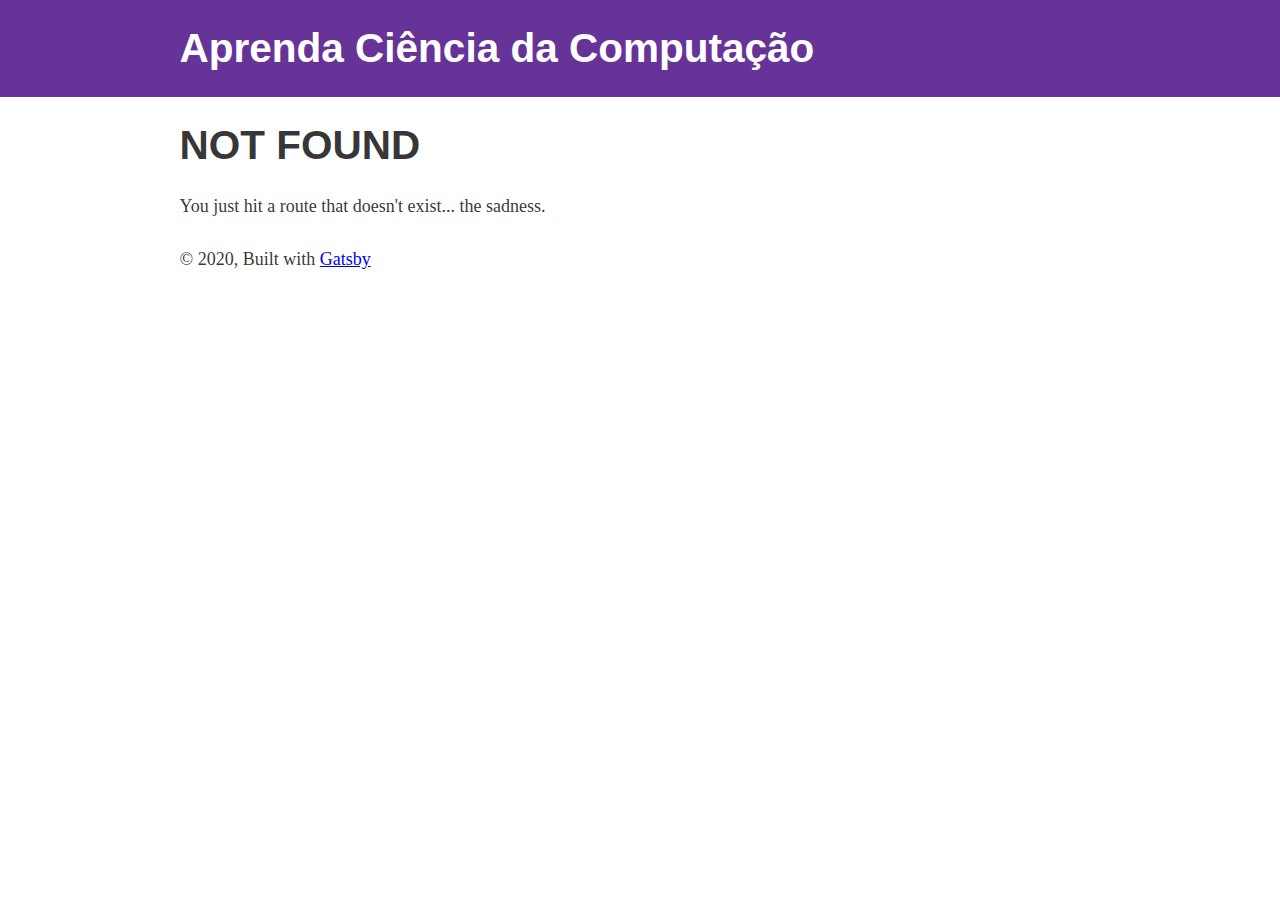
==== 404/index.html @ d012fe41 "Initial commit" ====
<!DOCTYPE html><html lang="en"><head><meta charSet="utf-8"/><meta http-equiv="x-ua-compatible" content="ie=edge"/><meta name="viewport" content="width=device-width, initial-scale=1, shrink-to-fit=no"/><style data-href="/styles.d5ef0abb16ee382cea7f.css">html{font-family:sans-serif;-ms-text-size-adjust:100%;-webkit-text-size-adjust:100%}body{margin:0;-webkit-font-smoothing:antialiased;-moz-osx-font-smoothing:grayscale}article,aside,details,figcaption,figure,footer,header,main,menu,nav,section,summary{display:block}audio,canvas,progress,video{display:inline-block}audio:not([controls]){display:none;height:0}progress{vertical-align:baseline}[hidden],template{display:none}a{background-color:transparent;-webkit-text-decoration-skip:objects}a:active,a:hover{outline-width:0}abbr[title]{border-bottom:none;text-decoration:underline;-webkit-text-decoration:underline dotted;text-decoration:underline dotted}b,strong{font-weight:inherit;font-weight:bolder}dfn{font-style:italic}h1{font-size:2em;margin:.67em 0}mark{background-color:#ff0;color:#000}small{font-size:80%}sub,sup{font-size:75%;line-height:0;position:relative;vertical-align:baseline}sub{bottom:-.25em}sup{top:-.5em}img{border-style:none}svg:not(:root){overflow:hidden}code,kbd,pre,samp{font-family:monospace,monospace;font-size:1em}figure{margin:1em 40px}hr{box-sizing:content-box;height:0;overflow:visible}button,input,optgroup,select,textarea{font:inherit;margin:0}optgroup{font-weight:700}button,input{overflow:visible}button,select{text-transform:none}[type=reset],[type=submit],button,html [type=button]{-webkit-appearance:button}[type=button]::-moz-focus-inner,[type=reset]::-moz-focus-inner,[type=submit]::-moz-focus-inner,button::-moz-focus-inner{border-style:none;padding:0}[type=button]:-moz-focusring,[type=reset]:-moz-focusring,[type=submit]:-moz-focusring,button:-moz-focusring{outline:1px dotted ButtonText}fieldset{border:1px solid silver;margin:0 2px;padding:.35em .625em .75em}legend{box-sizing:border-box;color:inherit;display:table;max-width:100%;padding:0;white-space:normal}textarea{overflow:auto}[type=checkbox],[type=radio]{box-sizing:border-box;padding:0}[type=number]::-webkit-inner-spin-button,[type=number]::-webkit-outer-spin-button{height:auto}[type=search]{-webkit-appearance:textfield;outline-offset:-2px}[type=search]::-webkit-search-cancel-button,[type=search]::-webkit-search-decoration{-webkit-appearance:none}::-webkit-input-placeholder{color:inherit;opacity:.54}::-webkit-file-upload-button{-webkit-appearance:button;font:inherit}html{font:112.5%/1.45em georgia,serif;box-sizing:border-box;overflow-y:scroll}*,:after,:before{box-sizing:inherit}body{color:rgba(0,0,0,.8);font-family:georgia,serif;font-weight:400;word-wrap:break-word;-webkit-font-kerning:normal;font-kerning:normal;-ms-font-feature-settings:"kern","liga","clig","calt";font-feature-settings:"kern","liga","clig","calt"}img{max-width:100%;padding:0;margin:0 0 1.45rem}h1{font-size:2.25rem}h1,h2{padding:0;margin:0 0 1.45rem;color:inherit;font-family:-apple-system,BlinkMacSystemFont,Segoe UI,Roboto,Oxygen,Ubuntu,Cantarell,Fira Sans,Droid Sans,Helvetica Neue,sans-serif;font-weight:700;text-rendering:optimizeLegibility;line-height:1.1}h2{font-size:1.62671rem}h3{font-size:1.38316rem}h3,h4{padding:0;margin:0 0 1.45rem;color:inherit;font-family:-apple-system,BlinkMacSystemFont,Segoe UI,Roboto,Oxygen,Ubuntu,Cantarell,Fira Sans,Droid Sans,Helvetica Neue,sans-serif;font-weight:700;text-rendering:optimizeLegibility;line-height:1.1}h4{font-size:1rem}h5{font-size:.85028rem}h5,h6{padding:0;margin:0 0 1.45rem;color:inherit;font-family:-apple-system,BlinkMacSystemFont,Segoe UI,Roboto,Oxygen,Ubuntu,Cantarell,Fira Sans,Droid Sans,Helvetica Neue,sans-serif;font-weight:700;text-rendering:optimizeLegibility;line-height:1.1}h6{font-size:.78405rem}hgroup{padding:0;margin:0 0 1.45rem}ol,ul{padding:0;margin:0 0 1.45rem 1.45rem;list-style-position:outside;list-style-image:none}dd,dl,figure,p{padding:0;margin:0 0 1.45rem}pre{margin:0 0 1.45rem;font-size:.85rem;line-height:1.42;background:rgba(0,0,0,.04);border-radius:3px;overflow:auto;word-wrap:normal;padding:1.45rem}table{font-size:1rem;line-height:1.45rem;border-collapse:collapse;width:100%}fieldset,table{padding:0;margin:0 0 1.45rem}blockquote{padding:0;margin:0 1.45rem 1.45rem}form,iframe,noscript{padding:0;margin:0 0 1.45rem}hr{padding:0;margin:0 0 calc(1.45rem - 1px);background:rgba(0,0,0,.2);border:none;height:1px}address{padding:0;margin:0 0 1.45rem}b,dt,strong,th{font-weight:700}li{margin-bottom:.725rem}ol li,ul li{padding-left:0}li>ol,li>ul{margin-left:1.45rem;margin-bottom:.725rem;margin-top:.725rem}blockquote :last-child,li :last-child,p :last-child{margin-bottom:0}li>p{margin-bottom:.725rem}code,kbd,samp{font-size:.85rem;line-height:1.45rem}abbr,abbr[title],acronym{border-bottom:1px dotted rgba(0,0,0,.5);cursor:help}abbr[title]{text-decoration:none}td,th,thead{text-align:left}td,th{border-bottom:1px solid rgba(0,0,0,.12);font-feature-settings:"tnum";-moz-font-feature-settings:"tnum";-ms-font-feature-settings:"tnum";-webkit-font-feature-settings:"tnum";padding:.725rem .96667rem calc(.725rem - 1px)}td:first-child,th:first-child{padding-left:0}td:last-child,th:last-child{padding-right:0}code,tt{background-color:rgba(0,0,0,.04);border-radius:3px;font-family:SFMono-Regular,Consolas,Roboto Mono,Droid Sans Mono,Liberation Mono,Menlo,Courier,monospace;padding:.2em 0}pre code{background:none;line-height:1.42}code:after,code:before,tt:after,tt:before{letter-spacing:-.2em;content:" "}pre code:after,pre code:before,pre tt:after,pre tt:before{content:""}@media only screen and (max-width:480px){html{font-size:100%}}</style><meta name="generator" content="Gatsby 2.21.35"/><title data-react-helmet="true">404: Not found | Aprenda Ciência da Computação</title><meta data-react-helmet="true" name="description" content="EM CONSTRUÇÃO - Aprenda ciência da computação - mesmo que nunca tenha pisado numa faculdade."/><meta data-react-helmet="true" property="og:title" content="404: Not found"/><meta data-react-helmet="true" property="og:description" content="EM CONSTRUÇÃO - Aprenda ciência da computação - mesmo que nunca tenha pisado numa faculdade."/><meta data-react-helmet="true" property="og:type" content="website"/><meta data-react-helmet="true" name="twitter:card" content="summary"/><meta data-react-helmet="true" name="twitter:creator" content="Pedro Castilho"/><meta data-react-helmet="true" name="twitter:title" content="404: Not found"/><meta data-react-helmet="true" name="twitter:description" content="EM CONSTRUÇÃO - Aprenda ciência da computação - mesmo que nunca tenha pisado numa faculdade."/><link rel="icon" href="/favicon-32x32.png?v=edf3d310d67f8284a562bc3a58c3e761"/><link rel="manifest" href="/manifest.webmanifest"/><meta name="theme-color" content="#663399"/><link rel="apple-touch-icon" sizes="48x48" href="/icons/icon-48x48.png?v=edf3d310d67f8284a562bc3a58c3e761"/><link rel="apple-touch-icon" sizes="72x72" href="/icons/icon-72x72.png?v=edf3d310d67f8284a562bc3a58c3e761"/><link rel="apple-touch-icon" sizes="96x96" href="/icons/icon-96x96.png?v=edf3d310d67f8284a562bc3a58c3e761"/><link rel="apple-touch-icon" sizes="144x144" href="/icons/icon-144x144.png?v=edf3d310d67f8284a562bc3a58c3e761"/><link rel="apple-touch-icon" sizes="192x192" href="/icons/icon-192x192.png?v=edf3d310d67f8284a562bc3a58c3e761"/><link rel="apple-touch-icon" sizes="256x256" href="/icons/icon-256x256.png?v=edf3d310d67f8284a562bc3a58c3e761"/><link rel="apple-touch-icon" sizes="384x384" href="/icons/icon-384x384.png?v=edf3d310d67f8284a562bc3a58c3e761"/><link rel="apple-touch-icon" sizes="512x512" href="/icons/icon-512x512.png?v=edf3d310d67f8284a562bc3a58c3e761"/><link as="script" rel="preload" href="/webpack-runtime-8f413857dcdf170435e2.js"/><link as="script" rel="preload" href="/framework-5f60671d002a96dabc3f.js"/><link as="script" rel="preload" href="/app-b870892c1370a5ffda59.js"/><link as="script" rel="preload" href="/styles-ed0ff57ff29774ef8bef.js"/><link as="script" rel="preload" href="/a77304d18e1a96ffb80d070b2764e31abc9ae050-2f914ef1901a79fa129e.js"/><link as="script" rel="preload" href="/component---src-pages-404-js-5d1e1b7f5e50248cf089.js"/><link as="fetch" rel="preload" href="/page-data/404/page-data.json" crossorigin="anonymous"/><link as="fetch" rel="preload" href="/page-data/app-data.json" crossorigin="anonymous"/></head><body><div id="___gatsby"><div style="outline:none" tabindex="-1" id="gatsby-focus-wrapper"><header style="background:rebeccapurple;margin-bottom:1.45rem"><div style="margin:0 auto;max-width:960px;padding:1.45rem 1.0875rem"><h1 style="margin:0"><a style="color:white;text-decoration:none" href="/">Aprenda Ciência da Computação</a></h1></div></header><div style="margin:0 auto;max-width:960px;padding:0 1.0875rem 1.45rem"><main><h1>NOT FOUND</h1><p>You just hit a route that doesn&#x27;t exist... the sadness.</p></main><footer>© <!-- -->2020<!-- -->, Built with<!-- --> <a href="https://www.gatsbyjs.org">Gatsby</a></footer></div></div><div id="gatsby-announcer" style="position:absolute;top:0;width:1px;height:1px;padding:0;overflow:hidden;clip:rect(0, 0, 0, 0);white-space:nowrap;border:0" aria-live="assertive" aria-atomic="true"></div></div><script id="gatsby-script-loader">/*<![CDATA[*/window.pagePath="/404/";/*]]>*/</script><script id="gatsby-chunk-mapping">/*<![CDATA[*/window.___chunkMapping={"app":["/app-b870892c1370a5ffda59.js"],"component---src-pages-404-js":["/component---src-pages-404-js-5d1e1b7f5e50248cf089.js"],"component---src-pages-index-tsx":["/component---src-pages-index-tsx-eebe1ad9d2bf27674ef5.js"],"component---src-templates-post-template-tsx":["/component---src-templates-post-template-tsx-c79fc2113717a6ba0766.js"]};/*]]>*/</script><script src="/component---src-pages-404-js-5d1e1b7f5e50248cf089.js" async=""></script><script src="/a77304d18e1a96ffb80d070b2764e31abc9ae050-2f914ef1901a79fa129e.js" async=""></script><script src="/styles-ed0ff57ff29774ef8bef.js" async=""></script><script src="/app-b870892c1370a5ffda59.js" async=""></script><script src="/framework-5f60671d002a96dabc3f.js" async=""></script><script src="/webpack-runtime-8f413857dcdf170435e2.js" async=""></script></body></html>
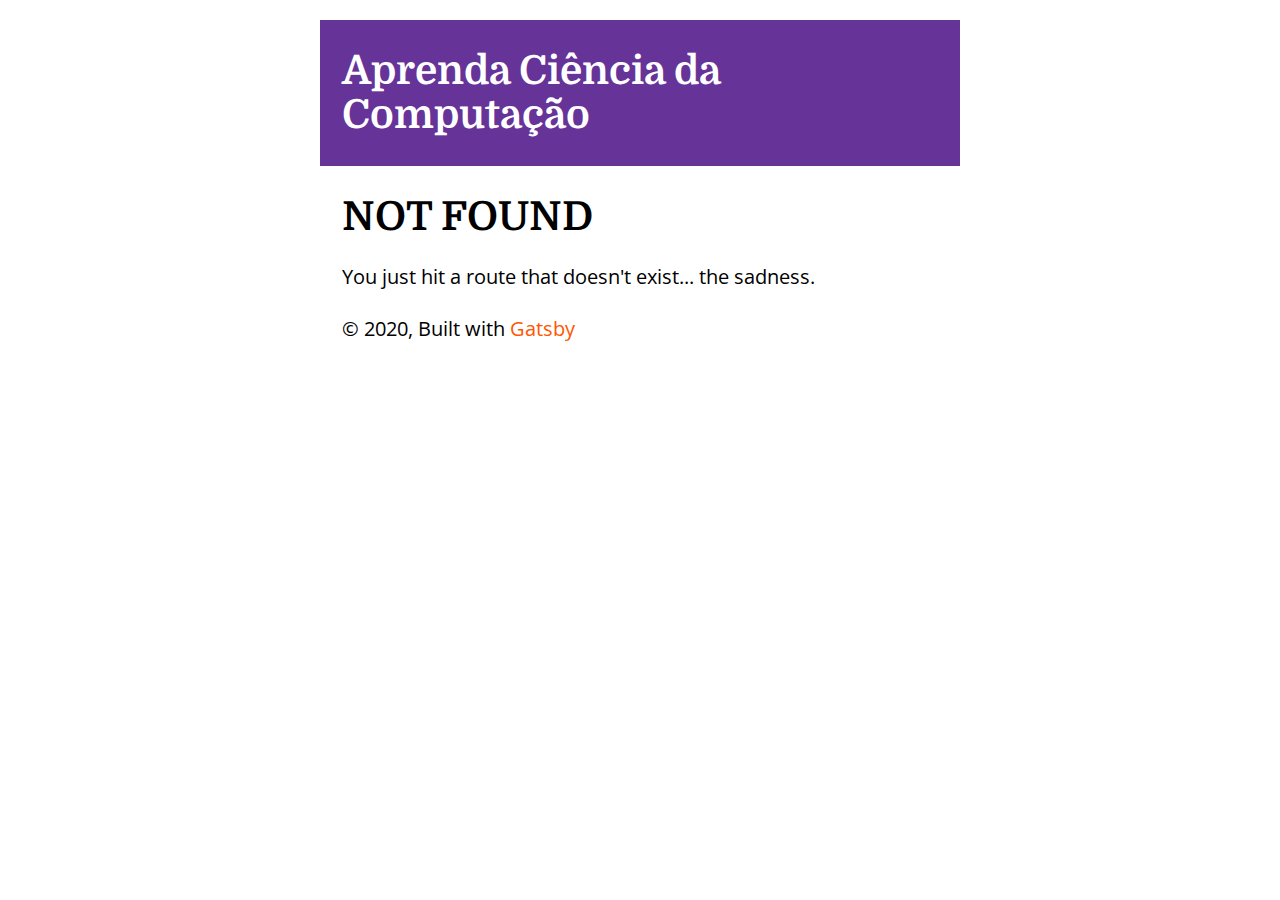
==== commit 9adc0926: "Update" ====
--- a/404/index.html
+++ b/404/index.html
@@ -1 +1 @@
-<!DOCTYPE html><html lang="en"><head><meta charSet="utf-8"/><meta http-equiv="x-ua-compatible" content="ie=edge"/><meta name="viewport" content="width=device-width, initial-scale=1, shrink-to-fit=no"/><style data-href="/styles.d5ef0abb16ee382cea7f.css">html{font-family:sans-serif;-ms-text-size-adjust:100%;-webkit-text-size-adjust:100%}body{margin:0;-webkit-font-smoothing:antialiased;-moz-osx-font-smoothing:grayscale}article,aside,details,figcaption,figure,footer,header,main,menu,nav,section,summary{display:block}audio,canvas,progress,video{display:inline-block}audio:not([controls]){display:none;height:0}progress{vertical-align:baseline}[hidden],template{display:none}a{background-color:transparent;-webkit-text-decoration-skip:objects}a:active,a:hover{outline-width:0}abbr[title]{border-bottom:none;text-decoration:underline;-webkit-text-decoration:underline dotted;text-decoration:underline dotted}b,strong{font-weight:inherit;font-weight:bolder}dfn{font-style:italic}h1{font-size:2em;margin:.67em 0}mark{background-color:#ff0;color:#000}small{font-size:80%}sub,sup{font-size:75%;line-height:0;position:relative;vertical-align:baseline}sub{bottom:-.25em}sup{top:-.5em}img{border-style:none}svg:not(:root){overflow:hidden}code,kbd,pre,samp{font-family:monospace,monospace;font-size:1em}figure{margin:1em 40px}hr{box-sizing:content-box;height:0;overflow:visible}button,input,optgroup,select,textarea{font:inherit;margin:0}optgroup{font-weight:700}button,input{overflow:visible}button,select{text-transform:none}[type=reset],[type=submit],button,html [type=button]{-webkit-appearance:button}[type=button]::-moz-focus-inner,[type=reset]::-moz-focus-inner,[type=submit]::-moz-focus-inner,button::-moz-focus-inner{border-style:none;padding:0}[type=button]:-moz-focusring,[type=reset]:-moz-focusring,[type=submit]:-moz-focusring,button:-moz-focusring{outline:1px dotted ButtonText}fieldset{border:1px solid silver;margin:0 2px;padding:.35em .625em .75em}legend{box-sizing:border-box;color:inherit;display:table;max-width:100%;padding:0;white-space:normal}textarea{overflow:auto}[type=checkbox],[type=radio]{box-sizing:border-box;padding:0}[type=number]::-webkit-inner-spin-button,[type=number]::-webkit-outer-spin-button{height:auto}[type=search]{-webkit-appearance:textfield;outline-offset:-2px}[type=search]::-webkit-search-cancel-button,[type=search]::-webkit-search-decoration{-webkit-appearance:none}::-webkit-input-placeholder{color:inherit;opacity:.54}::-webkit-file-upload-button{-webkit-appearance:button;font:inherit}html{font:112.5%/1.45em georgia,serif;box-sizing:border-box;overflow-y:scroll}*,:after,:before{box-sizing:inherit}body{color:rgba(0,0,0,.8);font-family:georgia,serif;font-weight:400;word-wrap:break-word;-webkit-font-kerning:normal;font-kerning:normal;-ms-font-feature-settings:"kern","liga","clig","calt";font-feature-settings:"kern","liga","clig","calt"}img{max-width:100%;padding:0;margin:0 0 1.45rem}h1{font-size:2.25rem}h1,h2{padding:0;margin:0 0 1.45rem;color:inherit;font-family:-apple-system,BlinkMacSystemFont,Segoe UI,Roboto,Oxygen,Ubuntu,Cantarell,Fira Sans,Droid Sans,Helvetica Neue,sans-serif;font-weight:700;text-rendering:optimizeLegibility;line-height:1.1}h2{font-size:1.62671rem}h3{font-size:1.38316rem}h3,h4{padding:0;margin:0 0 1.45rem;color:inherit;font-family:-apple-system,BlinkMacSystemFont,Segoe UI,Roboto,Oxygen,Ubuntu,Cantarell,Fira Sans,Droid Sans,Helvetica Neue,sans-serif;font-weight:700;text-rendering:optimizeLegibility;line-height:1.1}h4{font-size:1rem}h5{font-size:.85028rem}h5,h6{padding:0;margin:0 0 1.45rem;color:inherit;font-family:-apple-system,BlinkMacSystemFont,Segoe UI,Roboto,Oxygen,Ubuntu,Cantarell,Fira Sans,Droid Sans,Helvetica Neue,sans-serif;font-weight:700;text-rendering:optimizeLegibility;line-height:1.1}h6{font-size:.78405rem}hgroup{padding:0;margin:0 0 1.45rem}ol,ul{padding:0;margin:0 0 1.45rem 1.45rem;list-style-position:outside;list-style-image:none}dd,dl,figure,p{padding:0;margin:0 0 1.45rem}pre{margin:0 0 1.45rem;font-size:.85rem;line-height:1.42;background:rgba(0,0,0,.04);border-radius:3px;overflow:auto;word-wrap:normal;padding:1.45rem}table{font-size:1rem;line-height:1.45rem;border-collapse:collapse;width:100%}fieldset,table{padding:0;margin:0 0 1.45rem}blockquote{padding:0;margin:0 1.45rem 1.45rem}form,iframe,noscript{padding:0;margin:0 0 1.45rem}hr{padding:0;margin:0 0 calc(1.45rem - 1px);background:rgba(0,0,0,.2);border:none;height:1px}address{padding:0;margin:0 0 1.45rem}b,dt,strong,th{font-weight:700}li{margin-bottom:.725rem}ol li,ul li{padding-left:0}li>ol,li>ul{margin-left:1.45rem;margin-bottom:.725rem;margin-top:.725rem}blockquote :last-child,li :last-child,p :last-child{margin-bottom:0}li>p{margin-bottom:.725rem}code,kbd,samp{font-size:.85rem;line-height:1.45rem}abbr,abbr[title],acronym{border-bottom:1px dotted rgba(0,0,0,.5);cursor:help}abbr[title]{text-decoration:none}td,th,thead{text-align:left}td,th{border-bottom:1px solid rgba(0,0,0,.12);font-feature-settings:"tnum";-moz-font-feature-settings:"tnum";-ms-font-feature-settings:"tnum";-webkit-font-feature-settings:"tnum";padding:.725rem .96667rem calc(.725rem - 1px)}td:first-child,th:first-child{padding-left:0}td:last-child,th:last-child{padding-right:0}code,tt{background-color:rgba(0,0,0,.04);border-radius:3px;font-family:SFMono-Regular,Consolas,Roboto Mono,Droid Sans Mono,Liberation Mono,Menlo,Courier,monospace;padding:.2em 0}pre code{background:none;line-height:1.42}code:after,code:before,tt:after,tt:before{letter-spacing:-.2em;content:" "}pre code:after,pre code:before,pre tt:after,pre tt:before{content:""}@media only screen and (max-width:480px){html{font-size:100%}}</style><meta name="generator" content="Gatsby 2.21.35"/><title data-react-helmet="true">404: Not found | Aprenda Ciência da Computação</title><meta data-react-helmet="true" name="description" content="EM CONSTRUÇÃO - Aprenda ciência da computação - mesmo que nunca tenha pisado numa faculdade."/><meta data-react-helmet="true" property="og:title" content="404: Not found"/><meta data-react-helmet="true" property="og:description" content="EM CONSTRUÇÃO - Aprenda ciência da computação - mesmo que nunca tenha pisado numa faculdade."/><meta data-react-helmet="true" property="og:type" content="website"/><meta data-react-helmet="true" name="twitter:card" content="summary"/><meta data-react-helmet="true" name="twitter:creator" content="Pedro Castilho"/><meta data-react-helmet="true" name="twitter:title" content="404: Not found"/><meta data-react-helmet="true" name="twitter:description" content="EM CONSTRUÇÃO - Aprenda ciência da computação - mesmo que nunca tenha pisado numa faculdade."/><link rel="icon" href="/favicon-32x32.png?v=edf3d310d67f8284a562bc3a58c3e761"/><link rel="manifest" href="/manifest.webmanifest"/><meta name="theme-color" content="#663399"/><link rel="apple-touch-icon" sizes="48x48" href="/icons/icon-48x48.png?v=edf3d310d67f8284a562bc3a58c3e761"/><link rel="apple-touch-icon" sizes="72x72" href="/icons/icon-72x72.png?v=edf3d310d67f8284a562bc3a58c3e761"/><link rel="apple-touch-icon" sizes="96x96" href="/icons/icon-96x96.png?v=edf3d310d67f8284a562bc3a58c3e761"/><link rel="apple-touch-icon" sizes="144x144" href="/icons/icon-144x144.png?v=edf3d310d67f8284a562bc3a58c3e761"/><link rel="apple-touch-icon" sizes="192x192" href="/icons/icon-192x192.png?v=edf3d310d67f8284a562bc3a58c3e761"/><link rel="apple-touch-icon" sizes="256x256" href="/icons/icon-256x256.png?v=edf3d310d67f8284a562bc3a58c3e761"/><link rel="apple-touch-icon" sizes="384x384" href="/icons/icon-384x384.png?v=edf3d310d67f8284a562bc3a58c3e761"/><link rel="apple-touch-icon" sizes="512x512" href="/icons/icon-512x512.png?v=edf3d310d67f8284a562bc3a58c3e761"/><link as="script" rel="preload" href="/webpack-runtime-8f413857dcdf170435e2.js"/><link as="script" rel="preload" href="/framework-5f60671d002a96dabc3f.js"/><link as="script" rel="preload" href="/app-b870892c1370a5ffda59.js"/><link as="script" rel="preload" href="/styles-ed0ff57ff29774ef8bef.js"/><link as="script" rel="preload" href="/a77304d18e1a96ffb80d070b2764e31abc9ae050-2f914ef1901a79fa129e.js"/><link as="script" rel="preload" href="/component---src-pages-404-js-5d1e1b7f5e50248cf089.js"/><link as="fetch" rel="preload" href="/page-data/404/page-data.json" crossorigin="anonymous"/><link as="fetch" rel="preload" href="/page-data/app-data.json" crossorigin="anonymous"/></head><body><div id="___gatsby"><div style="outline:none" tabindex="-1" id="gatsby-focus-wrapper"><header style="background:rebeccapurple;margin-bottom:1.45rem"><div style="margin:0 auto;max-width:960px;padding:1.45rem 1.0875rem"><h1 style="margin:0"><a style="color:white;text-decoration:none" href="/">Aprenda Ciência da Computação</a></h1></div></header><div style="margin:0 auto;max-width:960px;padding:0 1.0875rem 1.45rem"><main><h1>NOT FOUND</h1><p>You just hit a route that doesn&#x27;t exist... the sadness.</p></main><footer>© <!-- -->2020<!-- -->, Built with<!-- --> <a href="https://www.gatsbyjs.org">Gatsby</a></footer></div></div><div id="gatsby-announcer" style="position:absolute;top:0;width:1px;height:1px;padding:0;overflow:hidden;clip:rect(0, 0, 0, 0);white-space:nowrap;border:0" aria-live="assertive" aria-atomic="true"></div></div><script id="gatsby-script-loader">/*<![CDATA[*/window.pagePath="/404/";/*]]>*/</script><script id="gatsby-chunk-mapping">/*<![CDATA[*/window.___chunkMapping={"app":["/app-b870892c1370a5ffda59.js"],"component---src-pages-404-js":["/component---src-pages-404-js-5d1e1b7f5e50248cf089.js"],"component---src-pages-index-tsx":["/component---src-pages-index-tsx-eebe1ad9d2bf27674ef5.js"],"component---src-templates-post-template-tsx":["/component---src-templates-post-template-tsx-c79fc2113717a6ba0766.js"]};/*]]>*/</script><script src="/component---src-pages-404-js-5d1e1b7f5e50248cf089.js" async=""></script><script src="/a77304d18e1a96ffb80d070b2764e31abc9ae050-2f914ef1901a79fa129e.js" async=""></script><script src="/styles-ed0ff57ff29774ef8bef.js" async=""></script><script src="/app-b870892c1370a5ffda59.js" async=""></script><script src="/framework-5f60671d002a96dabc3f.js" async=""></script><script src="/webpack-runtime-8f413857dcdf170435e2.js" async=""></script></body></html>+<!DOCTYPE html><html lang="en"><head><meta charSet="utf-8"/><meta http-equiv="x-ua-compatible" content="ie=edge"/><meta name="viewport" content="width=device-width, initial-scale=1, shrink-to-fit=no"/><style id="typography.js">html{font-family:sans-serif;-ms-text-size-adjust:100%;-webkit-text-size-adjust:100%}body{margin:0}article,aside,details,figcaption,figure,footer,header,main,menu,nav,section,summary{display:block}audio,canvas,progress,video{display:inline-block}audio:not([controls]){display:none;height:0}progress{vertical-align:baseline}[hidden],template{display:none}a{background-color:transparent;-webkit-text-decoration-skip:objects}a:active,a:hover{outline-width:0}abbr[title]{border-bottom:none;text-decoration:underline;text-decoration:underline dotted}b,strong{font-weight:inherit;font-weight:bolder}dfn{font-style:italic}h1{font-size:2em;margin:.67em 0}mark{background-color:#ff0;color:#000}small{font-size:80%}sub,sup{font-size:75%;line-height:0;position:relative;vertical-align:baseline}sub{bottom:-.25em}sup{top:-.5em}img{border-style:none}svg:not(:root){overflow:hidden}code,kbd,pre,samp{font-family:monospace,monospace;font-size:1em}figure{margin:1em 40px}hr{box-sizing:content-box;height:0;overflow:visible}button,input,optgroup,select,textarea{font:inherit;margin:0}optgroup{font-weight:700}button,input{overflow:visible}button,select{text-transform:none}[type=reset],[type=submit],button,html [type=button]{-webkit-appearance:button}[type=button]::-moz-focus-inner,[type=reset]::-moz-focus-inner,[type=submit]::-moz-focus-inner,button::-moz-focus-inner{border-style:none;padding:0}[type=button]:-moz-focusring,[type=reset]:-moz-focusring,[type=submit]:-moz-focusring,button:-moz-focusring{outline:1px dotted ButtonText}fieldset{border:1px solid silver;margin:0 2px;padding:.35em .625em .75em}legend{box-sizing:border-box;color:inherit;display:table;max-width:100%;padding:0;white-space:normal}textarea{overflow:auto}[type=checkbox],[type=radio]{box-sizing:border-box;padding:0}[type=number]::-webkit-inner-spin-button,[type=number]::-webkit-outer-spin-button{height:auto}[type=search]{-webkit-appearance:textfield;outline-offset:-2px}[type=search]::-webkit-search-cancel-button,[type=search]::-webkit-search-decoration{-webkit-appearance:none}::-webkit-input-placeholder{color:inherit;opacity:.54}::-webkit-file-upload-button{-webkit-appearance:button;font:inherit}html{font:125%/1.45 'Open Sans',sans-serif;box-sizing:border-box;overflow-y:scroll;}*{box-sizing:inherit;}*:before{box-sizing:inherit;}*:after{box-sizing:inherit;}body{color:black;font-family:'Open Sans',sans-serif;font-weight:400;word-wrap:break-word;font-kerning:normal;-moz-font-feature-settings:"kern", "liga", "clig", "calt";-ms-font-feature-settings:"kern", "liga", "clig", "calt";-webkit-font-feature-settings:"kern", "liga", "clig", "calt";font-feature-settings:"kern", "liga", "clig", "calt";}img{max-width:100%;margin-left:0;margin-right:0;margin-top:0;padding-bottom:0;padding-left:0;padding-right:0;padding-top:0;margin-bottom:1.16rem;}h1{margin-left:0;margin-right:0;margin-top:0;padding-bottom:0;padding-left:0;padding-right:0;padding-top:0;margin-bottom:1.16rem;color:inherit;font-family:'Domine',sans-serif;font-weight:700;text-rendering:optimizeLegibility;font-size:2rem;line-height:1.1;}h2{margin-left:0;margin-right:0;margin-top:0;padding-bottom:0;padding-left:0;padding-right:0;padding-top:0;margin-bottom:1.16rem;color:inherit;font-family:'Domine',sans-serif;font-weight:700;text-rendering:optimizeLegibility;font-size:1.51572rem;line-height:1.1;}h3{margin-left:0;margin-right:0;margin-top:0;padding-bottom:0;padding-left:0;padding-right:0;padding-top:0;margin-bottom:1.16rem;color:inherit;font-family:'Domine',sans-serif;font-weight:700;text-rendering:optimizeLegibility;font-size:1.31951rem;line-height:1.1;}h4{margin-left:0;margin-right:0;margin-top:0;padding-bottom:0;padding-left:0;padding-right:0;padding-top:0;margin-bottom:1.16rem;color:inherit;font-family:'Domine',sans-serif;font-weight:700;text-rendering:optimizeLegibility;font-size:1rem;line-height:1.1;}h5{margin-left:0;margin-right:0;margin-top:0;padding-bottom:0;padding-left:0;padding-right:0;padding-top:0;margin-bottom:1.16rem;color:inherit;font-family:'Domine',sans-serif;font-weight:700;text-rendering:optimizeLegibility;font-size:0.87055rem;line-height:1.1;}h6{margin-left:0;margin-right:0;margin-top:0;padding-bottom:0;padding-left:0;padding-right:0;padding-top:0;margin-bottom:1.16rem;color:inherit;font-family:'Domine',sans-serif;font-weight:700;text-rendering:optimizeLegibility;font-size:0.81225rem;line-height:1.1;}hgroup{margin-left:0;margin-right:0;margin-top:0;padding-bottom:0;padding-left:0;padding-right:0;padding-top:0;margin-bottom:1.16rem;}ul{margin-left:1.45rem;margin-right:0;margin-top:0;padding-bottom:0;padding-left:0;padding-right:0;padding-top:0;margin-bottom:1.16rem;list-style-position:outside;list-style-image:none;}ol{margin-left:1.45rem;margin-right:0;margin-top:0;padding-bottom:0;padding-left:0;padding-right:0;padding-top:0;margin-bottom:1.16rem;list-style-position:outside;list-style-image:none;}dl{margin-left:0;margin-right:0;margin-top:0;padding-bottom:0;padding-left:0;padding-right:0;padding-top:0;margin-bottom:1.16rem;}dd{margin-left:0;margin-right:0;margin-top:0;padding-bottom:0;padding-left:0;padding-right:0;padding-top:0;margin-bottom:1.16rem;}p{margin-left:0;margin-right:0;margin-top:0;padding-bottom:0;padding-left:0;padding-right:0;padding-top:0;margin-bottom:1.16rem;}figure{margin-left:0;margin-right:0;margin-top:0;padding-bottom:0;padding-left:0;padding-right:0;padding-top:0;margin-bottom:1.16rem;}pre{margin-left:0;margin-right:0;margin-top:0;padding-bottom:0;padding-left:0;padding-right:0;padding-top:0;margin-bottom:1.16rem;font-size:0.85rem;line-height:1.45rem;}table{margin-left:0;margin-right:0;margin-top:0;padding-bottom:0;padding-left:0;padding-right:0;padding-top:0;margin-bottom:1.16rem;font-size:1rem;line-height:1.45rem;border-collapse:collapse;width:100%;}fieldset{margin-left:0;margin-right:0;margin-top:0;padding-bottom:0;padding-left:0;padding-right:0;padding-top:0;margin-bottom:1.16rem;}blockquote{margin-left:0;margin-right:1.45rem;margin-top:0;padding-bottom:0;padding-left:1.17813rem;padding-right:0;padding-top:0;margin-bottom:1.16rem;font-size:1.1487rem;line-height:1.45rem;color:hsla(0,0%,0%,0.59);font-style:italic;border-left:0.27187rem solid hsla(0,0%,0%,0.9);}form{margin-left:0;margin-right:0;margin-top:0;padding-bottom:0;padding-left:0;padding-right:0;padding-top:0;margin-bottom:1.16rem;}noscript{margin-left:0;margin-right:0;margin-top:0;padding-bottom:0;padding-left:0;padding-right:0;padding-top:0;margin-bottom:1.16rem;}iframe{margin-left:0;margin-right:0;margin-top:0;padding-bottom:0;padding-left:0;padding-right:0;padding-top:0;margin-bottom:1.16rem;}hr{margin-left:0;margin-right:0;margin-top:0;padding-bottom:0;padding-left:0;padding-right:0;padding-top:0;margin-bottom:calc(1.16rem - 1px);background:hsla(0,0%,0%,0.2);border:none;height:1px;}address{margin-left:0;margin-right:0;margin-top:0;padding-bottom:0;padding-left:0;padding-right:0;padding-top:0;margin-bottom:1.16rem;}b{font-weight:700;}strong{font-weight:700;}dt{font-weight:700;}th{font-weight:700;}li{margin-bottom:calc(1.16rem / 2);}ol li{padding-left:0;}ul li{padding-left:0;}li > ol{margin-left:1.45rem;margin-bottom:calc(1.16rem / 2);margin-top:calc(1.16rem / 2);}li > ul{margin-left:1.45rem;margin-bottom:calc(1.16rem / 2);margin-top:calc(1.16rem / 2);}blockquote *:last-child{margin-bottom:0;}li *:last-child{margin-bottom:0;}p *:last-child{margin-bottom:0;}li > p{margin-bottom:calc(1.16rem / 2);}code{font-size:0.85rem;line-height:1.45rem;}kbd{font-size:0.85rem;line-height:1.45rem;}samp{font-size:0.85rem;line-height:1.45rem;}abbr{border-bottom:1px dotted hsla(0,0%,0%,0.5);cursor:help;}acronym{border-bottom:1px dotted hsla(0,0%,0%,0.5);cursor:help;}abbr[title]{border-bottom:1px dotted hsla(0,0%,0%,0.5);cursor:help;text-decoration:none;}thead{text-align:left;}td,th{text-align:left;border-bottom:1px solid hsla(0,0%,0%,0.12);font-feature-settings:"tnum";-moz-font-feature-settings:"tnum";-ms-font-feature-settings:"tnum";-webkit-font-feature-settings:"tnum";padding-left:0.96667rem;padding-right:0.96667rem;padding-top:0.725rem;padding-bottom:calc(0.725rem - 1px);}th:first-child,td:first-child{padding-left:0;}th:last-child,td:last-child{padding-right:0;}h1,h2,h3,h4,h5,h6{line-height:1.1;}a{color:#ff5700;text-decoration:none;}a:hover,a:active{color:black;}blockquote > :last-child{margin-bottom:0;}blockquote cite{font-size:1rem;line-height:1.45rem;color:black;font-weight:400;}blockquote cite:before{content:"— ";}@media only screen and (max-width:480px){html{font-size:100%;}blockquote{margin-left:-1.0875rem;margin-right:0;padding-left:0.81563rem;}}</style><style data-href="/styles.66c267bdb487ab109ace.css">body{max-width:640px;margin:20px auto}</style><meta name="generator" content="Gatsby 2.21.35"/><title data-react-helmet="true">404: Not found | Aprenda Ciência da Computação</title><meta data-react-helmet="true" name="description" content="EM CONSTRUÇÃO - Aprenda ciência da computação - mesmo que nunca tenha pisado numa faculdade."/><meta data-react-helmet="true" property="og:title" content="404: Not found"/><meta data-react-helmet="true" property="og:description" content="EM CONSTRUÇÃO - Aprenda ciência da computação - mesmo que nunca tenha pisado numa faculdade."/><meta data-react-helmet="true" property="og:type" content="website"/><meta data-react-helmet="true" name="twitter:card" content="summary"/><meta data-react-helmet="true" name="twitter:creator" content="Pedro Castilho"/><meta data-react-helmet="true" name="twitter:title" content="404: Not found"/><meta data-react-helmet="true" name="twitter:description" content="EM CONSTRUÇÃO - Aprenda ciência da computação - mesmo que nunca tenha pisado numa faculdade."/><link href="//fonts.googleapis.com/css?family=Domine:700|Open+Sans:400,400i,700,700i" rel="stylesheet" type="text/css"/><link rel="icon" href="/favicon-32x32.png?v=edf3d310d67f8284a562bc3a58c3e761"/><link rel="manifest" href="/manifest.webmanifest"/><meta name="theme-color" content="#663399"/><link rel="apple-touch-icon" sizes="48x48" href="/icons/icon-48x48.png?v=edf3d310d67f8284a562bc3a58c3e761"/><link rel="apple-touch-icon" sizes="72x72" href="/icons/icon-72x72.png?v=edf3d310d67f8284a562bc3a58c3e761"/><link rel="apple-touch-icon" sizes="96x96" href="/icons/icon-96x96.png?v=edf3d310d67f8284a562bc3a58c3e761"/><link rel="apple-touch-icon" sizes="144x144" href="/icons/icon-144x144.png?v=edf3d310d67f8284a562bc3a58c3e761"/><link rel="apple-touch-icon" sizes="192x192" href="/icons/icon-192x192.png?v=edf3d310d67f8284a562bc3a58c3e761"/><link rel="apple-touch-icon" sizes="256x256" href="/icons/icon-256x256.png?v=edf3d310d67f8284a562bc3a58c3e761"/><link rel="apple-touch-icon" sizes="384x384" href="/icons/icon-384x384.png?v=edf3d310d67f8284a562bc3a58c3e761"/><link rel="apple-touch-icon" sizes="512x512" href="/icons/icon-512x512.png?v=edf3d310d67f8284a562bc3a58c3e761"/><link as="script" rel="preload" href="/webpack-runtime-6b2f1045dbcbebea8853.js"/><link as="script" rel="preload" href="/framework-5f60671d002a96dabc3f.js"/><link as="script" rel="preload" href="/app-d0faef4c00c8100b3680.js"/><link as="script" rel="preload" href="/styles-ed0ff57ff29774ef8bef.js"/><link as="script" rel="preload" href="/a77304d18e1a96ffb80d070b2764e31abc9ae050-2f914ef1901a79fa129e.js"/><link as="script" rel="preload" href="/component---src-pages-404-js-5d1e1b7f5e50248cf089.js"/><link as="fetch" rel="preload" href="/page-data/404/page-data.json" crossorigin="anonymous"/><link as="fetch" rel="preload" href="/page-data/app-data.json" crossorigin="anonymous"/></head><body><div id="___gatsby"><div style="outline:none" tabindex="-1" id="gatsby-focus-wrapper"><header style="background:rebeccapurple;margin-bottom:1.45rem"><div style="margin:0 auto;max-width:960px;padding:1.45rem 1.0875rem"><h1 style="margin:0"><a style="color:white;text-decoration:none" href="/">Aprenda Ciência da Computação</a></h1></div></header><div style="margin:0 auto;max-width:960px;padding:0 1.0875rem 1.45rem"><main><h1>NOT FOUND</h1><p>You just hit a route that doesn&#x27;t exist... the sadness.</p></main><footer>© <!-- -->2020<!-- -->, Built with<!-- --> <a href="https://www.gatsbyjs.org">Gatsby</a></footer></div></div><div id="gatsby-announcer" style="position:absolute;top:0;width:1px;height:1px;padding:0;overflow:hidden;clip:rect(0, 0, 0, 0);white-space:nowrap;border:0" aria-live="assertive" aria-atomic="true"></div></div><script id="gatsby-script-loader">/*<![CDATA[*/window.pagePath="/404/";/*]]>*/</script><script id="gatsby-chunk-mapping">/*<![CDATA[*/window.___chunkMapping={"app":["/app-d0faef4c00c8100b3680.js"],"component---src-pages-404-js":["/component---src-pages-404-js-5d1e1b7f5e50248cf089.js"],"component---src-pages-index-tsx":["/component---src-pages-index-tsx-eebe1ad9d2bf27674ef5.js"],"component---src-templates-post-template-tsx":["/component---src-templates-post-template-tsx-c79fc2113717a6ba0766.js"]};/*]]>*/</script><script src="/component---src-pages-404-js-5d1e1b7f5e50248cf089.js" async=""></script><script src="/a77304d18e1a96ffb80d070b2764e31abc9ae050-2f914ef1901a79fa129e.js" async=""></script><script src="/styles-ed0ff57ff29774ef8bef.js" async=""></script><script src="/app-d0faef4c00c8100b3680.js" async=""></script><script src="/framework-5f60671d002a96dabc3f.js" async=""></script><script src="/webpack-runtime-6b2f1045dbcbebea8853.js" async=""></script></body></html>